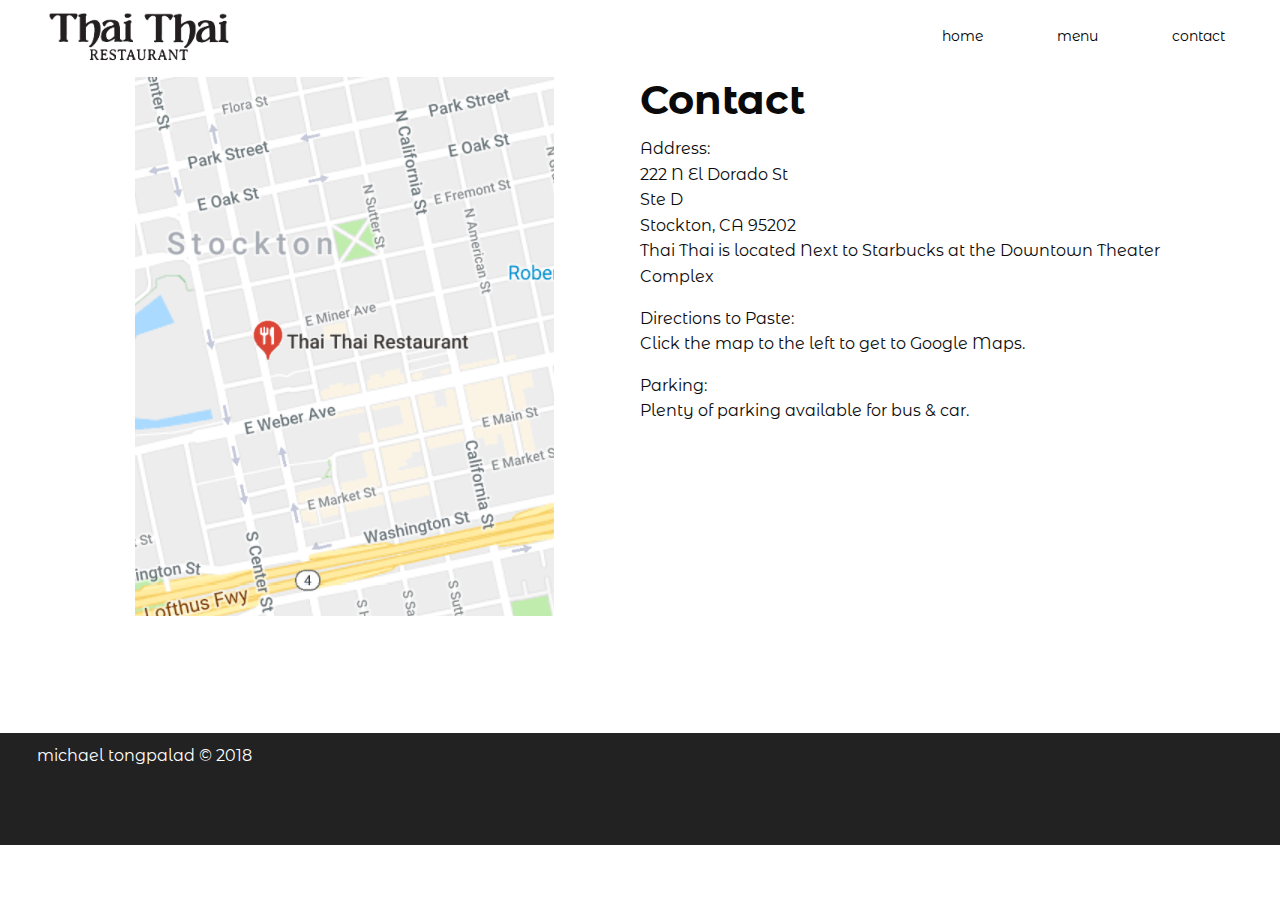
==== contact.html @ 8b5efcb3 "michaels changes ; contact pg" ====
<!doctype html>
<html class="no-js" lang="en" dir="ltr">
  <head>
    <meta charset="utf-8">
    <meta http-equiv="x-ua-compatible" content="ie=edge">
    <meta name="viewport" content="width=device-width, initial-scale=1.0">
    <title>Michael Tongpalad - Home</title>
    <!-- LOAD FONT AWESOME  https://fontawesome.com/get-started/web-fonts-with-css -->
    <link rel="stylesheet" href="https://use.fontawesome.com/releases/v5.0.9/css/all.css" integrity="sha384-5SOiIsAziJl6AWe0HWRKTXlfcSHKmYV4RBF18PPJ173Kzn7jzMyFuTtk8JA7QQG1" crossorigin="anonymous">
    <link href="https://fonts.googleapis.com/css?family=Montserrat+Alternates" rel="stylesheet">

    <link rel="stylesheet" href="css/foundation.css">
    <link rel="stylesheet" href="css/app-m.css">
  </head>
  <body>
  <!-- header/nav start-->




  <header>
      <div class="grid-container">
            <a href="index.html" class="logo"></a>

        <nav>
          <ul>
            <li><a href="home.html">home</a></li>
            <li><a href="menu.html">menu</a></li>
            <li><a href="contact.html">contact</a></li>

          </ul>
        </nav>
      </div>
    </header>

  <!-- header/nav end-->
  <!-- content start-->



  <section id="main" class="grid-container">
<div class="grid-x">
  <div class="cell large-6">
    <a href="https://www.google.com/maps/place/Thai+Thai+Restaurant/@37.9549499,-121.290257,15z/data=!4m2!3m1!1s0x0:0x269d43bf5a16a4a1?sa=X&ved=0ahUKEwjn2ri7iePaAhUnwlQKHYMVDDcQ_BIIpQEwCg">
    <img src="img/ttmap.png" alt="person with scarf over their head">
    </a> </div>
 <div class="cell large-6">
   <h3>Contact</h3>
    <p>  Address:<br>
222 N El Dorado St<br>
Ste D<br>
Stockton, CA 95202<br>
Thai Thai is located Next to Starbucks at the Downtown Theater Complex</p>
    <p> Directions to Paste:<br>
Click the map to the left to get to Google Maps.</p>
    <p>Parking:<br>
Plenty of parking available for bus & car.</p>
</div>
</div>



</section>
  <!-- content end-->
  <!-- footer start-->

<footer class="footerspecs">
    <p class="whitecolor">michael tongpalad &copy; 2018</p>  <ul class="menu">
      <br>
      <br>
      <br>



  </ul>
</footer>

  <!-- footer end-->

      <script src="js/vendor/jquery.js"></script>
      <script src="js/vendor/what-input.js"></script>
      <script src="js/vendor/foundation.js"></script>
      <script src="js/app.js"></script>


    </body>
  </html>
---- css/app-m.css ----
body {
  	margin: 0;
  	background: #ffffff;
    font-family: 'Montserrat Alternates', sans-serif;
  	font-weight: 400;
  }

  .container {
  	width: 100%;
  	margin: 0 auto;
  }

  header {
    background: white;
  }

  figure {
padding-top: 30px;
padding-bottom: 30px;

      }

  header::after {
    content: '';
    display: table;
    clear: both;
  }

  .logo{width: 216px; height:72px; background-color: white; background-image: url("../img/ttlogo.png");background-size: contain; text-indent: -50em; background-repeat: no-repeat;

    float: left;
    padding: 10px 0;
    margin-left: -1em;

  }

  nav {
    float: right;
  }

  nav ul {
    margin: 0;
    padding: 0;
    list-style: none;
  }

  nav li {
    display: inline-block;
    margin-left: 70px;
    padding-top: 23px;

    position: relative;
  }

  nav a {
    color: #000;
    text-decoration: none;
    font-size: 14px;

  }

  nav a:hover {
    color: #00A99D;

  }

  nav a::before {
    content: '';
    display: block;
    height: 5px;
    background-color: #444;

    position: absolute;
    top: 0;
    width: 0%;

    transition: all ease-in-out 250ms;
  }

  nav a:hover::before {
    width: 100%;
  }



  .tealiconcolor {color:#00A99D;}
  .whitecolor{color: white;
  margin-left: 1em;
  padding-top: .6em;
  margin-bottom: 0em;}


  .footerspecs{background: #222;
  padding-left: 1.3em;}

  .center {
    display: block;
    margin-left: auto;
    margin-right: auto;
}

h3{
  font-size:40px;
  font-family: 'Montserrat Alternates', sans-serif;
  font-weight: bold;
}

figure a:hover {
opacity: .5;
}
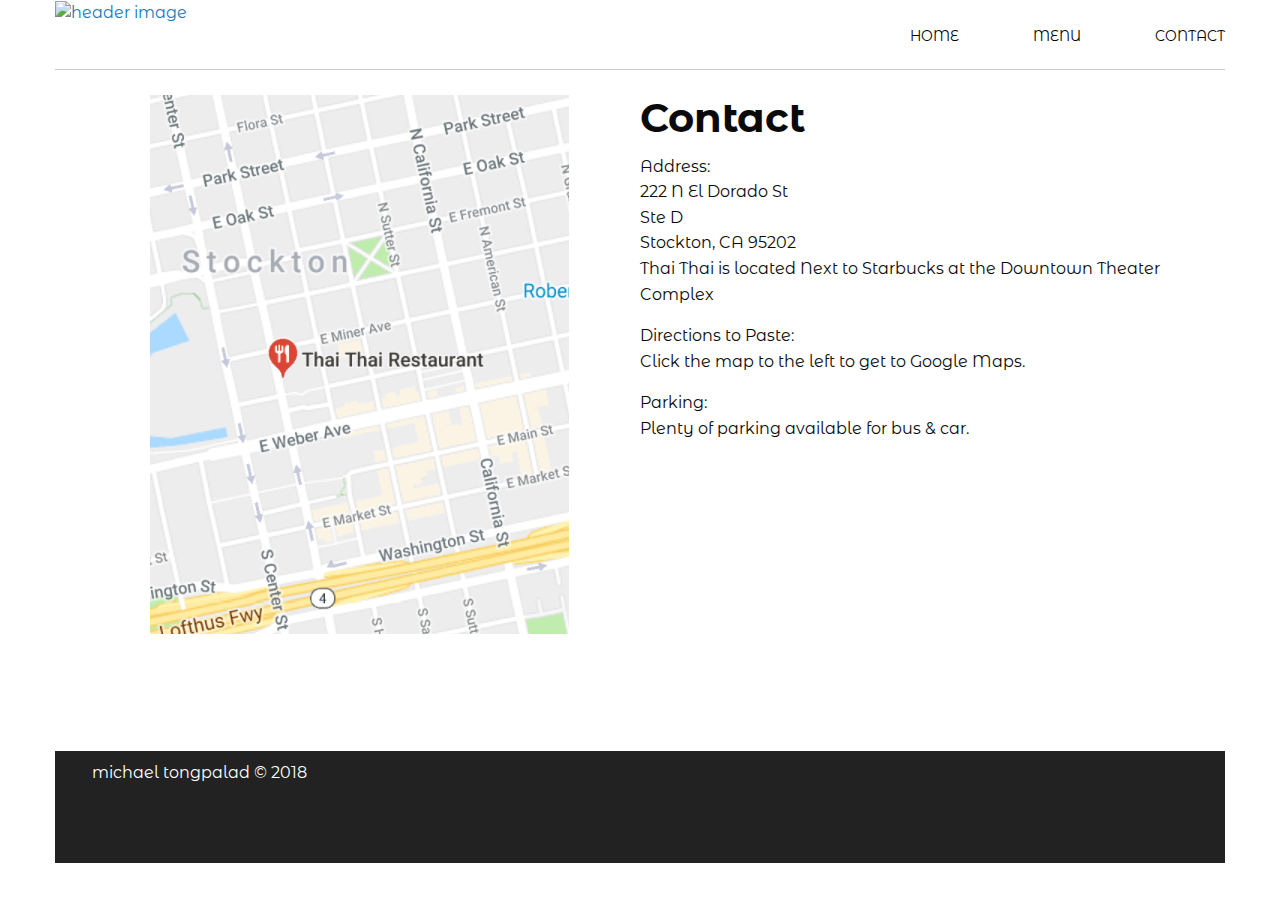
==== commit 2247b274: "nav on michaels page" ====
--- a/contact.html
+++ b/contact.html
@@ -18,20 +18,29 @@
 
 
 
-  <header>
-      <div class="grid-container">
-            <a href="index.html" class="logo"></a>
+    <div class="grid-container">
+    <header>
+         <div class="grid-x">
+           <div class="small-6 medium-4 large-4 cell">
+             <div class="logo-header">
+               <a href="index.html"><img src="img/ttcontact.png" alt="header image"></a>
+             </div>
+           </div>
+             <div class="small-4 medium-4 large-4 cell large-offset-4">
+               <nav>
+                 <ul>
+                   <li id="menu_button"> <a href="gallery.html">HOME</a> </li>
+                   <li id="menu_button"> <a href="menu.html" class="active-page">MENU</a> </li>
+                   <li> <a href="contact.html">CONTACT</a> </li>
+                 </ul>
+               </nav>
+               <!-- <a href="menu.html">Menu</a>
+               <a href="contact.html">Contact</a> -->
+             </div>
+           </div>
 
-        <nav>
-          <ul>
-            <li><a href="home.html">home</a></li>
-            <li><a href="menu.html">menu</a></li>
-            <li><a href="contact.html">contact</a></li>
-
-          </ul>
-        </nav>
-      </div>
-    </header>
+          <hr>
+        </header>
 
   <!-- header/nav end-->
   <!-- content start-->
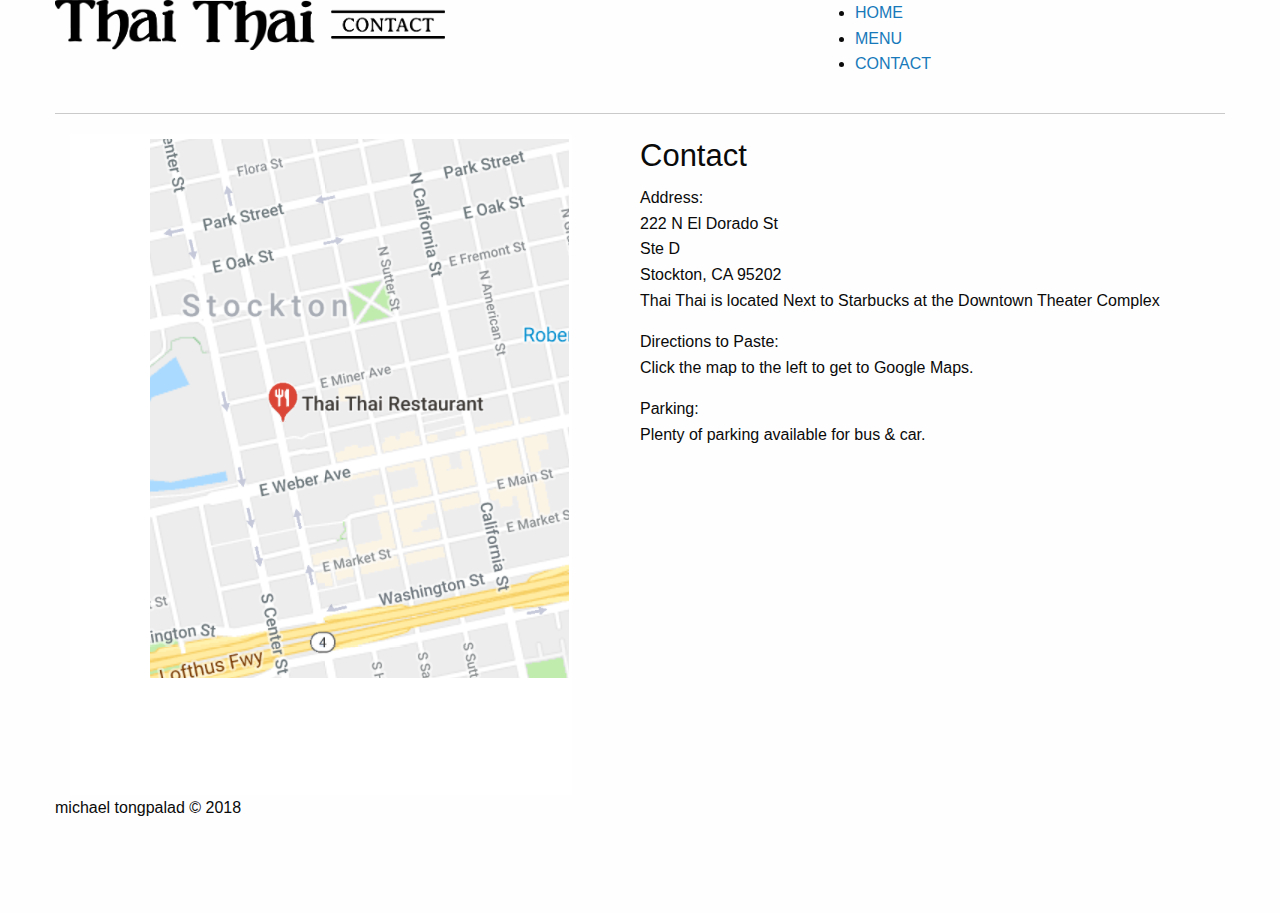
==== commit 0193141e: "michael image thing" ====
--- a/contact.html
+++ b/contact.html
@@ -10,7 +10,7 @@
     <link href="https://fonts.googleapis.com/css?family=Montserrat+Alternates" rel="stylesheet">
 
     <link rel="stylesheet" href="css/foundation.css">
-    <link rel="stylesheet" href="css/app-m.css">
+    <link rel="stylesheet" href="css/app.css">
   </head>
   <body>
   <!-- header/nav start-->
@@ -18,29 +18,30 @@
 
 
 
-    <div class="grid-container">
-    <header>
-         <div class="grid-x">
-           <div class="small-6 medium-4 large-4 cell">
-             <div class="logo-header">
-               <a href="index.html"><img src="img/ttcontact.png" alt="header image"></a>
-             </div>
+  <div class="grid-container">
+  <header>
+       <div class="grid-x">
+         <div class="small-6 medium-4 large-4 cell">
+           <div class="logo-header">
+             <a href="index.html"><img src="ttcontact.png" alt="header image"></a>
            </div>
-             <div class="small-4 medium-4 large-4 cell large-offset-4">
-               <nav>
-                 <ul>
-                   <li id="menu_button"> <a href="gallery.html">HOME</a> </li>
-                   <li id="menu_button"> <a href="menu.html" class="active-page">MENU</a> </li>
-                   <li> <a href="contact.html">CONTACT</a> </li>
-                 </ul>
-               </nav>
-               <!-- <a href="menu.html">Menu</a>
-               <a href="contact.html">Contact</a> -->
-             </div>
+         </div>
+           <div class="small-4 medium-4 large-4 cell large-offset-4">
+             <nav>
+               <ul>
+                 <li id="menu_button"> <a href="gallery.html">HOME</a> </li>
+                 <li id="menu_button"> <a href="menu.html" class="active-page">MENU</a> </li>
+                 <li> <a href="contact.html">CONTACT</a> </li>
+               </ul>
+             </nav>
+             <!-- <a href="menu.html">Menu</a>
+             <a href="contact.html">Contact</a> -->
            </div>
+         </div>
 
-          <hr>
-        </header>
+        <hr>
+      </header>
+
 
   <!-- header/nav end-->
   <!-- content start-->
